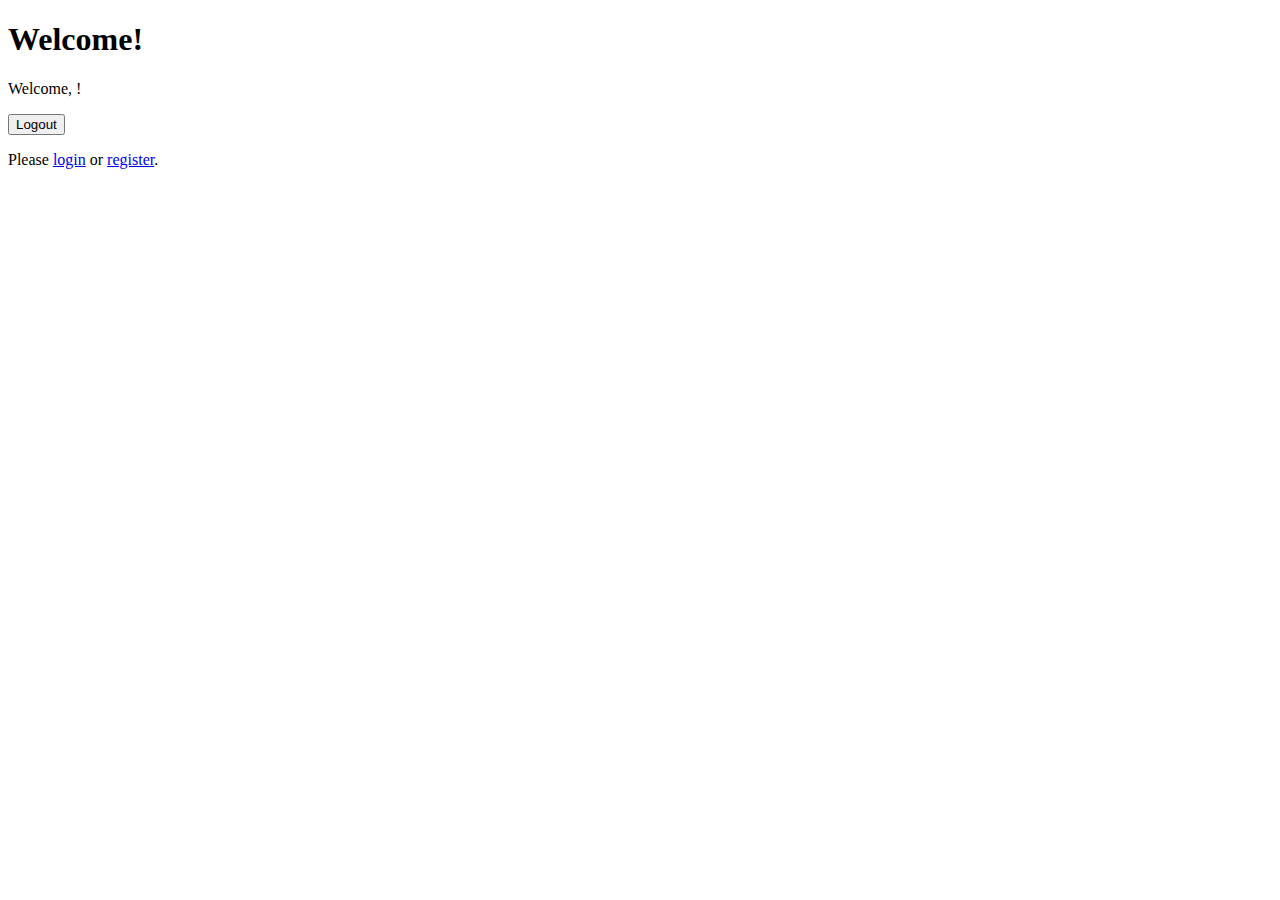
==== src/main/resources/templates/index.html @ 81e09303 "user registration; jdbc; thymeleaf" ====
<!DOCTYPE html>
<html xmlns:th="http://www.thymeleaf.org"
      xmlns:sec="http://www.thymeleaf.org/extras/spring-security">
<head>
    <title>Home</title>
    <link rel="stylesheet" href="/css/style.css"> <!-- Link to your CSS file -->
</head>
<body>
<h1>Welcome!</h1>

<div sec:authorize="isAuthenticated()">
    <p>Welcome, <span sec:authentication="name"></span>!</p>
    <form action="/logout" method="post">
        <button type="submit">Logout</button>
    </form>
</div>

<div sec:authorize="isAnonymous()">
    <p>Please <a href="/login">login</a> or <a href="/register">register</a>.</p>
</div>
</body>
</html>
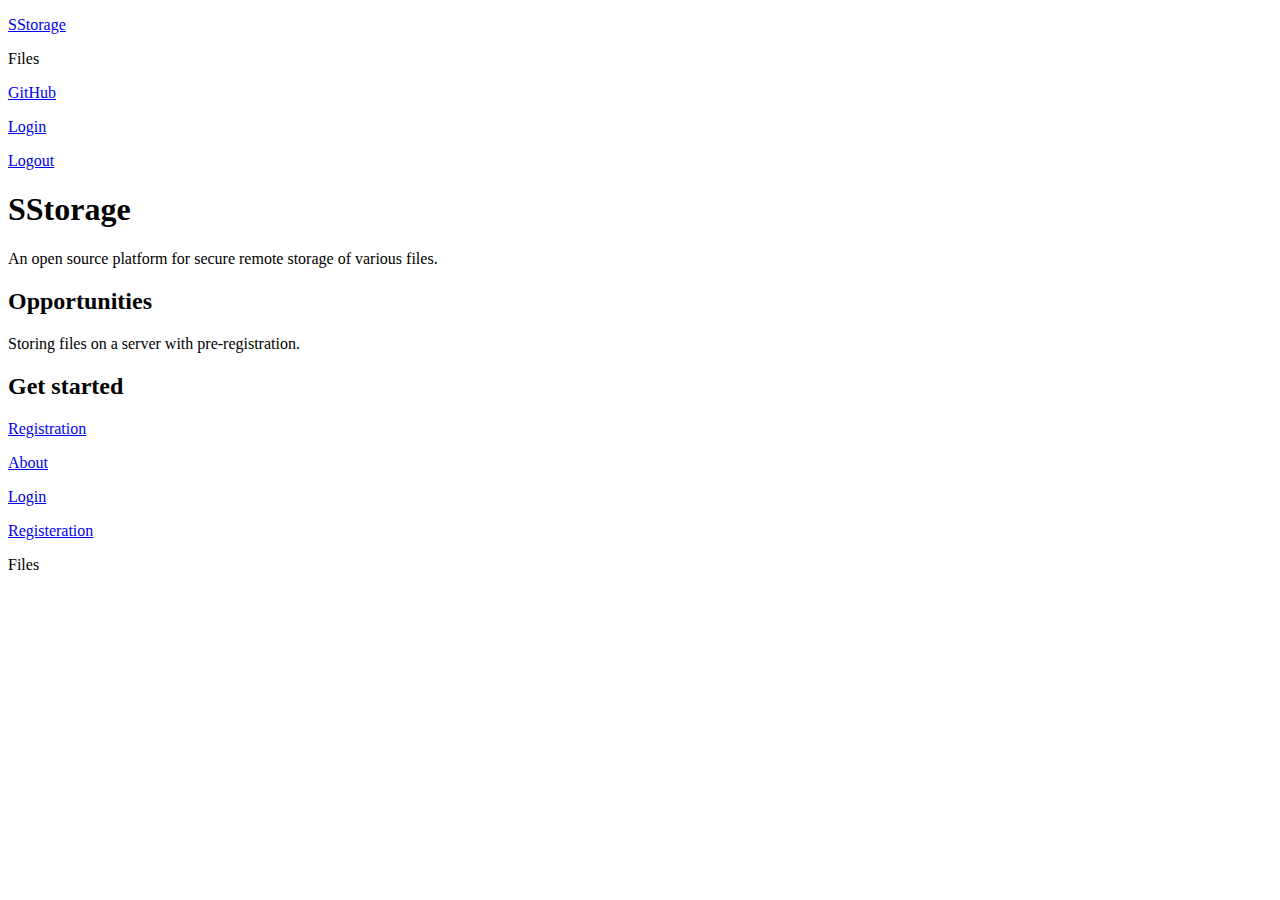
==== commit 65db2376: "index.html update; file owner username" ====
--- a/src/main/resources/templates/index.html
+++ b/src/main/resources/templates/index.html
@@ -2,21 +2,79 @@
 <html xmlns:th="http://www.thymeleaf.org"
       xmlns:sec="http://www.thymeleaf.org/extras/spring-security">
 <head>
-    <title>Home</title>
-    <link rel="stylesheet" href="/css/style.css"> <!-- Link to your CSS file -->
+    <title>SStorage</title>
+    <link rel="stylesheet" href="/css/style.css">
 </head>
-<body>
-<h1>Welcome!</h1>
-
-<div sec:authorize="isAuthenticated()">
-    <p>Welcome, <span sec:authentication="name"></span>!</p>
-    <form action="/logout" method="post">
-        <button type="submit">Logout</button>
-    </form>
-</div>
-
-<div sec:authorize="isAnonymous()">
-    <p>Please <a href="/login">login</a> or <a href="/register">register</a>.</p>
-</div>
+<body data-page="index">
+    <header class="header">
+        <div class="container">
+            <a href="/" class="header_logo" id="header-logo-link">
+                <p>SStorage</p>
+            </a>
+            <div class="nav">
+                <div sec:authorize="isAuthenticated()">
+                    <a th:href="@{/{username}/files(username=${#authentication.name})}">
+                        <p>Files</p>
+                    </a>
+                </div>
+                <div>
+                    <a href="https://github.com/UsoltsevI/SimpleStorage">
+                        <p>GitHub</p>
+                    </a>
+                </div>
+                <div sec:authorize="isAnonymous()">
+                    <a href="/login">
+                        <p>Login</p>
+                    </a>
+                </div>
+                <div>
+                    <div sec:authorize="isAuthenticated()">
+                        <span sec:authentication="name"></span>
+                        <a href="/logout">
+                            <p>Logout</p>
+                        </a>
+                    </div>
+                </div>
+            </div>
+        </div>
+    </header>
+    <div class="brief">
+        <h1>SStorage</h1>
+        <p>An open source platform for secure remote storage of various files.</p>
+    </div>
+    <div class="opportunities">
+        <h2>Opportunities</h2>
+        <p>Storing files on a server with pre-registration.</p>
+    </div>
+    <div class="get_started">
+        <h2>Get started</h2>
+        <div>
+            <a href="/register">
+                <p>Registration</p>
+            </a>
+        </div>
+    </div>
+    <footer class="footer">
+        <div>
+            <a href="/about">
+                <p>About</p>
+            </a>
+        </div>
+        <div>
+            <a href="/login">
+                <p>Login</p>
+            </a>
+        </div>
+        <div>
+            <a href="/register">
+                <p>Registeration</p>
+            </a>
+        </div>
+        <div sec:authorize="isAuthenticated()">
+            <a th:href="@{/{username}/files(username=${#authentication.name})}">
+                <p>Files</p>
+            </a>
+        </div>
+    </footer>
 </body>
 </html>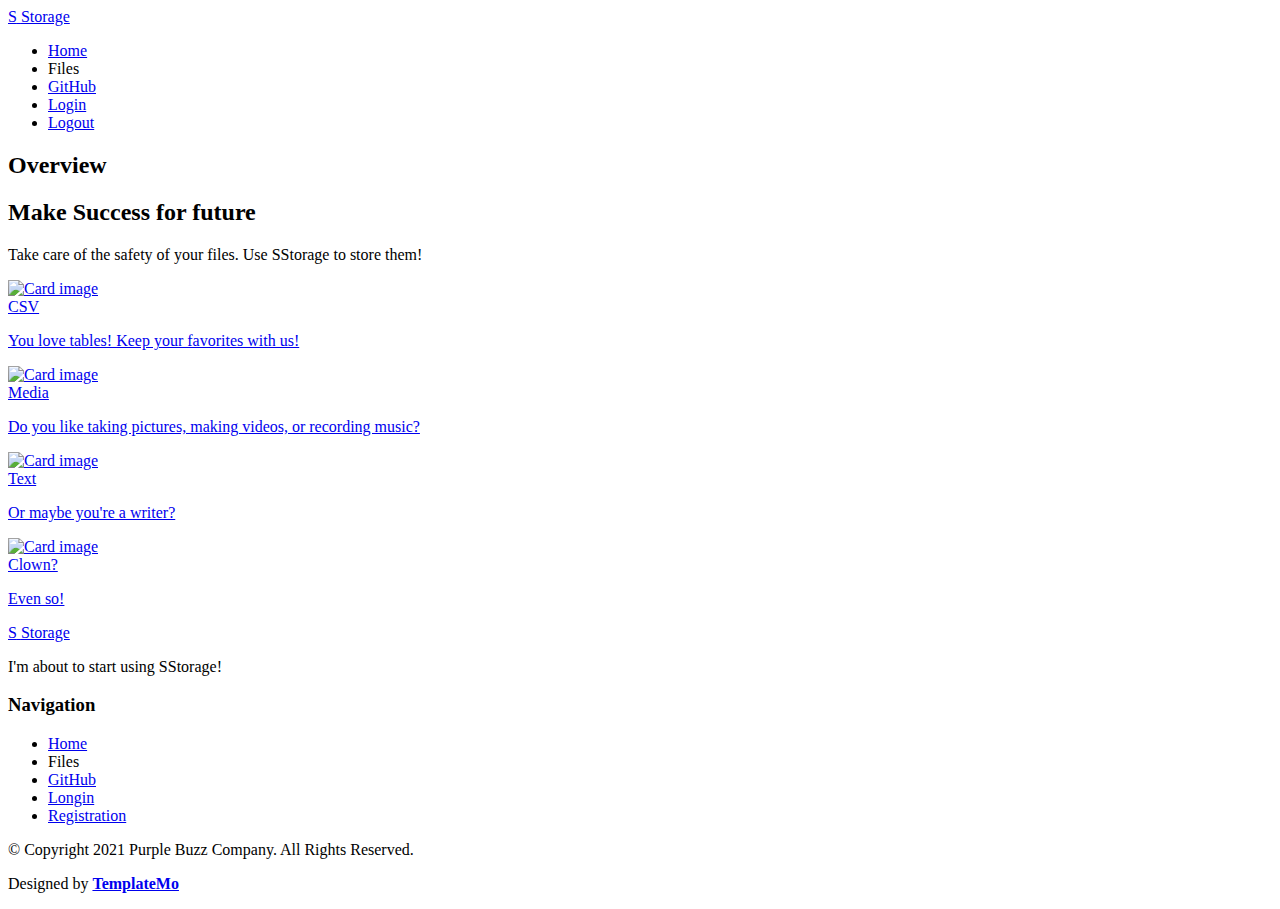
==== commit abfef6b9: "frontend (fot finished yet)" ====
--- a/src/main/resources/templates/index.html
+++ b/src/main/resources/templates/index.html
@@ -3,78 +3,191 @@
       xmlns:sec="http://www.thymeleaf.org/extras/spring-security">
 <head>
     <title>SStorage</title>
-    <link rel="stylesheet" href="/css/style.css">
+    <meta charset="utf-8">
+    <meta name="viewport" content="width=device-width, initial-scale=1">
+    <link rel="apple-touch-icon" href="img/apple-icon.png">
+    <!-- Load Require CSS -->
+    <link href="css/bootstrap.min.css" rel="stylesheet">
+    <link href="https://fonts.googleapis.com/css2?family=Open+Sans:wght@300;400;600&display=swap" rel="stylesheet">
+    <!-- Font CSS -->
+    <link href="css/boxicon.min.css" rel="stylesheet">
+    <!-- Load Tempalte CSS -->
+    <link rel="stylesheet" href="css/templatemo.css">
+<!--
+
+TemplateMo 561 Purple Buzz
+
+https://templatemo.com/tm-561-purple-buzz
+
+-->
 </head>
-<body data-page="index">
-    <header class="header">
+<body>
+    <!-- Header -->
+    <nav id="main_nav" class="navbar navbar-expand-lg navbar-light bg-white shadow">
+        <div class="container d-flex justify-content-between align-items-center">
+            <a class="navbar-brand h1" href="/">
+                <span class="text-dark h4">S</span> <span class="text-primary h4">Storage</span>
+            </a>
+            <div class="align-self-center collapse navbar-collapse flex-fill  d-lg-flex justify-content-lg-between" id="navbar-toggler-success">
+                <div class="flex-fill mx-xl-5 mb-2">
+                    <ul class="nav navbar-nav d-flex justify-content-between mx-xl-5 text-center text-dark">
+                        <li class="nav-item">
+                            <a href="/" class="nav-link btn-outline-primary rounded-pill px-3">Home</a>
+                        </li>
+                        <li class="nav-item" sec:authorize="isAuthenticated()">
+                            <a th:href="@{/user/{username}/files(username=${#authentication.name})}"
+                               class="nav-link btn-outline-primary rounded-pill px-3">Files</a>
+                        </li>
+                        <li class="nav-item">
+                            <a href="https://github.com/UsoltsevI/SimpleStorage"
+                               class="nav-link btn-outline-primary rounded-pill px-3">GitHub</a>
+                        </li>
+                        <li sec:authorize="isAnonymous()">
+                            <a href="/login" class="nav-link btn-outline-primary rounded-pill px-3">Login</a>
+                        </li>
+                        <li sec:authorize="isAuthenticated()">
+                            <a href="/logout" class="nav-link btn-outline-primary rounded-pill px-3">Logout</a>
+                        </li>
+                    </ul>
+                </div>
+                <div class="navbar align-self-center d-flex">
+                    <a class="nav-link" href="#"><i class='bx bx-bell bx-sm bx-tada-hover text-primary'></i></a>
+                    <a class="nav-link" href="#"><i class='bx bx-cog bx-sm text-primary'></i></a>
+                    <a class="nav-link" href="#"><i class='bx bx-user-circle bx-sm text-primary'></i></a>
+                </div>
+            </div>
+        </div>
+    </nav>
+    <!-- Close Header -->
+
+    <!-- Start Service -->
+    <section class="service-wrapper py-3">
+        <div class="container-fluid pb-3">
+            <div class="row">
+                <h2 class="h2 text-center col-12 py-5 semi-bold-600">Overview</h2>
+                <div class="service-heading col-10 col-lg-9 text-start float-end light-300">
+                    <h2 class="h3 pb-4 typo-space-line">Make Success for future</h2>
+                </div>
+            </div>
+            <p class="service-footer col-10 offset-2 col-lg-9 offset-lg-3 text-start pb-3 text-muted px-2">
+                Take care of the safety of your files. Use SStorage to store them!
+            </p>
+        </div>
+    </section>
+
+    <section class="container overflow-hidden py-5">
+        <div class="row gx-5 gx-sm-3 gx-lg-5 gy-lg-5 gy-3 pb-3 projects">
+
+            <!-- Start Recent Work -->
+            <div class="col-xl-3 col-md-4 col-sm-6 project ui branding">
+                <a href="/register" class="service-work card border-0 text-white shadow-sm overflow-hidden mx-5 m-sm-0">
+                    <img class="service card-img" src="img/services-01.jpg" alt="Card image">
+                    <div class="service-work-vertical card-img-overlay d-flex align-items-end">
+                        <div class="service-work-content text-left text-light">
+                            <span class="btn btn-outline-light rounded-pill mb-lg-3 px-lg-4 light-300">CSV</span>
+                            <p class="card-text">You love tables! Keep your favorites with us!</p>
+                        </div>
+                    </div>
+                </a>
+            </div><!-- End Recent Work -->
+
+            <!-- Start Recent Work -->
+            <div class="col-xl-3 col-md-4 col-sm-6 project ui graphic">
+                <a href="/register" class="service-work card border-0 text-white shadow-sm overflow-hidden mx-5 m-sm-0">
+                    <img class="card-img" src="img/services-02.jpg" alt="Card image">
+                    <div class="service-work-vertical card-img-overlay d-flex align-items-end">
+                        <div class="service-work-content text-left text-light">
+                            <span class="btn btn-outline-light rounded-pill mb-lg-3 px-lg-4 light-300">Media</span>
+                            <p class="card-text">Do you like taking pictures, making videos, or recording music?</p>
+                        </div>
+                    </div>
+                </a>
+            </div><!-- End Recent Work -->
+
+            <!-- Start Recent Work -->
+            <div class="col-xl-3 col-md-4 col-sm-6 project branding">
+                <a href="/register" class="service-work card border-0 text-white shadow-sm overflow-hidden mx-5 m-sm-0">
+                    <img class="card-img" src="img/services-03.jpg" alt="Card image">
+                    <div class="service-work-vertical card-img-overlay d-flex align-items-end">
+                        <div class="service-work-content text-left text-light">
+                            <span class="btn btn-outline-light rounded-pill mb-lg-3 px-lg-4 light-300">Text</span>
+                            <p class="card-text">Or maybe you're a writer?</p>
+                        </div>
+                    </div>
+                </a>
+            </div><!-- End Recent Work -->
+
+            <!-- Start Recent Work -->
+            <div class="col-xl-3 col-md-4 col-sm-6 project ui graphic">
+                <a href="/register" class="service-work card border-0 text-white shadow-sm overflow-hidden mx-5 m-sm-0">
+                    <img class="card-img" src="/img/services-04.jpg" alt="Card image">
+                    <div class="service-work-vertical card-img-overlay d-flex align-items-end">
+                        <div class="service-work-content text-left text-light">
+                            <span class="btn btn-outline-light rounded-pill mb-lg-3 px-lg-4 light-300">Clown?</span>
+                            <p class="card-text">Even so!</p>
+                        </div>
+                    </div>
+                </a>
+            </div><!-- End Recent Work -->
+
+        </div>
+    </section>
+    <!-- End Service -->
+
+    <!-- Start Footer -->
+    <footer class="bg-secondary pt-4">
         <div class="container">
-            <a href="/" class="header_logo" id="header-logo-link">
-                <p>SStorage</p>
-            </a>
-            <div class="nav">
-                <div sec:authorize="isAuthenticated()">
-                    <a th:href="@{/{username}/files(username=${#authentication.name})}">
-                        <p>Files</p>
+            <div class="row py-4">
+                <div class="col-lg-3 col-12 align-left">
+                    <a class="navbar-brand" href="/">
+                        <i class='bx bx-buildings bx-sm text-light'></i>
+                        <span class="text-light h5">S</span> <span class="text-light h5 semi-bold-600">Storage</span>
                     </a>
+                    <p class="text-light my-lg-4 my-2">
+                        I'm about to start using SStorage!
+                    </p>
                 </div>
-                <div>
-                    <a href="https://github.com/UsoltsevI/SimpleStorage">
-                        <p>GitHub</p>
-                    </a>
+                <div class="col-lg-3 col-md-4 my-sm-0 mt-4">
+                    <h3 class="h4 pb-lg-3 text-light light-300">Navigation</h3>
+                        <ul class="list-unstyled text-light light-300">
+                            <li class="pb-2">
+                                <a class="text-decoration-none text-light" href="/">Home</a>
+                            </li>
+                            <li class="pb-2">
+                                <a class="text-decoration-none text-light"
+                                   th:href="@{/user/{username}/files(username=${#authentication.name})}">Files</a>
+                            </li>
+                            <li class="pb-2">
+                                <a class="text-decoration-none text-light"
+                                   href="https://github.com/UsoltsevI/SimpleStorage">GitHub</a>
+                            </li>
+                            <li class="pb-2">
+                                <a class="text-decoration-none text-light" href="/login">Longin</a>
+                            </li>
+                            <li class="pb-2">
+                                <a class="text-decoration-none text-light" href="/register">Registration</a>
+                            </li>
+                        </ul>
                 </div>
-                <div sec:authorize="isAnonymous()">
-                    <a href="/login">
-                        <p>Login</p>
-                    </a>
-                </div>
-                <div>
-                    <div sec:authorize="isAuthenticated()">
-                        <span sec:authentication="name"></span>
-                        <a href="/logout">
-                            <p>Logout</p>
-                        </a>
+            </div>
+        </div>
+
+        <div class="w-100 bg-primary py-3">
+            <div class="container">
+                <div class="row pt-2">
+                    <div class="col-lg-6 col-sm-12">
+                        <p class="text-lg-start text-center text-light light-300">
+                            © Copyright 2021 Purple Buzz Company. All Rights Reserved.
+                        </p>
+                    </div>
+                    <div class="col-lg-6 col-sm-12">
+                        <p class="text-lg-end text-center text-light light-300">
+                            Designed by <a rel="sponsored" class="text-decoration-none text-light" href="https://templatemo.com/" target="_blank"><strong>TemplateMo</strong></a>
+                        </p>
                     </div>
                 </div>
             </div>
         </div>
-    </header>
-    <div class="brief">
-        <h1>SStorage</h1>
-        <p>An open source platform for secure remote storage of various files.</p>
-    </div>
-    <div class="opportunities">
-        <h2>Opportunities</h2>
-        <p>Storing files on a server with pre-registration.</p>
-    </div>
-    <div class="get_started">
-        <h2>Get started</h2>
-        <div>
-            <a href="/register">
-                <p>Registration</p>
-            </a>
-        </div>
-    </div>
-    <footer class="footer">
-        <div>
-            <a href="/about">
-                <p>About</p>
-            </a>
-        </div>
-        <div>
-            <a href="/login">
-                <p>Login</p>
-            </a>
-        </div>
-        <div>
-            <a href="/register">
-                <p>Registeration</p>
-            </a>
-        </div>
-        <div sec:authorize="isAuthenticated()">
-            <a th:href="@{/{username}/files(username=${#authentication.name})}">
-                <p>Files</p>
-            </a>
-        </div>
     </footer>
 </body>
 </html>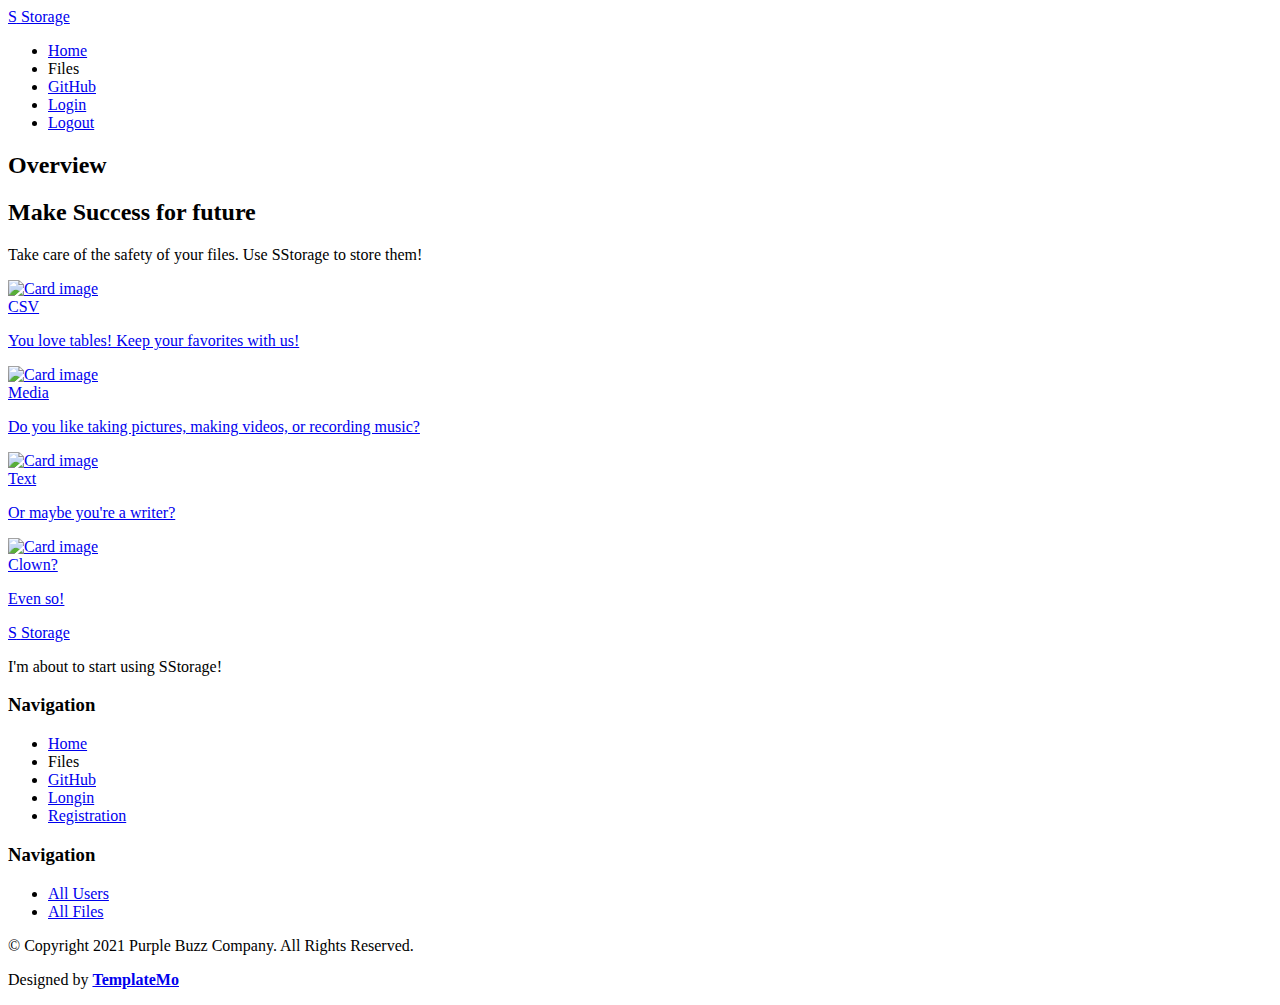
==== commit 805a5404: "frontend; images; fonts; security config; fix the bug after login" ====
--- a/src/main/resources/templates/index.html
+++ b/src/main/resources/templates/index.html
@@ -169,6 +169,17 @@
                             </li>
                         </ul>
                 </div>
+                <div class="col-lg-3 col-md-4 my-sm-0 mt-4" sec:authorize="hasRole('ROLE_ADMIN')">
+                    <h3 class="h4 pb-lg-3 text-light light-300">Navigation</h3>
+                    <ul class="list-unstyled text-light light-300">
+                        <li class="pb-2">
+                            <a class="text-decoration-none text-light" href="/admin/allusers">All Users</a>
+                        </li>
+                        <li class="pb-2">
+                            <a class="text-decoration-none text-light" href="/admin/allfiles">All Files</a>
+                        </li>
+                    </ul>
+                </div>
             </div>
         </div>
 
